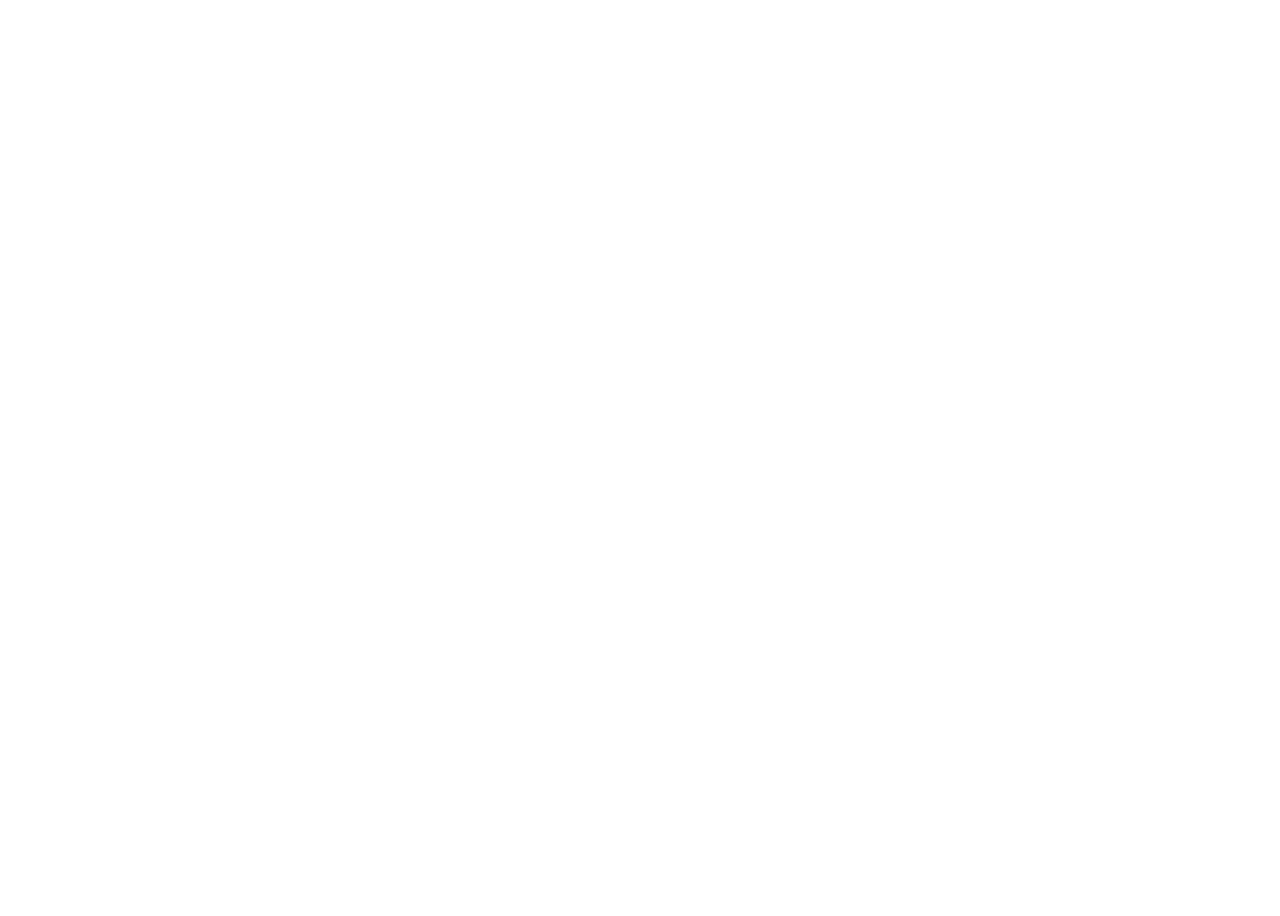
==== index.html @ 2f1e269d "init" ====
<!DOCTYPE html>
<html>
    <head>
        <title>ICTM1j - MDP01</title>
        <link rel="stylesheet" type="text/css" href="https://cdnjs.cloudflare.com/ajax/libs/normalize/3.0.3/normalize.min.css">
        <link rel="stylesheet" type="text/css" href="css/groeps-pagina.css">
        

    </head>
    <body>
        <div class="darken">
            <div class="container">
            <!-- maak hier een mooie groepspagina van -->
                <div class="title">
                    <h1 data-sr="scale up 20%">MDP01</h1>
                </div>
                <a href="1090896.html" data-sr="wait 0.5s, scale up 20%">Paul Meen</a><br>
                <a href="1094484.html" data-sr="wait 0.7s, scale up 20%">Wilbert Schepenaar</a><br>
                <a href="1093022.html" data-sr="wait 0.9s, scale up 20%">Jochem Schipper</a><br>
                <a href="1088117.html" data-sr="wait 1.2s, scale up 20%">Elwin Streekstra</a><br>
                <a href="1091399.html" data-sr="wait 1.4s, scale up 20%">Laurens Zwaan</a><br>
                <a href="1097897.html" data-sr="wait 1.6s, scale up 20%">Richard Sandbrink</a><br>
            </div>
        </div>    
        
        <script src="//code.jquery.com/jquery-1.11.3.min.js"></script>
        <script src="https://cdn.rawgit.com/jlmakes/scrollReveal.js/master/dist/scrollReveal.min.js"></script>
        <script>window.sr = new scrollReveal();</script>
    </body>
</html>
---- css/groeps-pagina.css ----
/* DIT IS DE STIJL VOOR DE GROEPS PAGINA */

body {
	height: 100vh;
	font-family: Arial;
	background-image: url(http://codingbasics.net/wp-content/uploads/2014/04/computer-programming.jpeg);
	background-repeat: no-repeat;
	background-size: cover;
	text-align: center;
	color: #fff;
}

.darken {
	width: 100%;
	height: 100vh;
	// background-image: linear-gradient(to bottom right,#002f4b,#777DA7);
	opacity: 1; 
}

.container {
    max-width: 500px;
    margin: 0 auto;
}

.title {
	height: 300px;
}

h1 {
	margin: 0;
	padding-top: 100px;
	font-size: 50px;
}

a {
	text-decoration: none;
	font-size: 30px;
	color: #fff;
}

a:hover {
	color: #777DA7;	
}
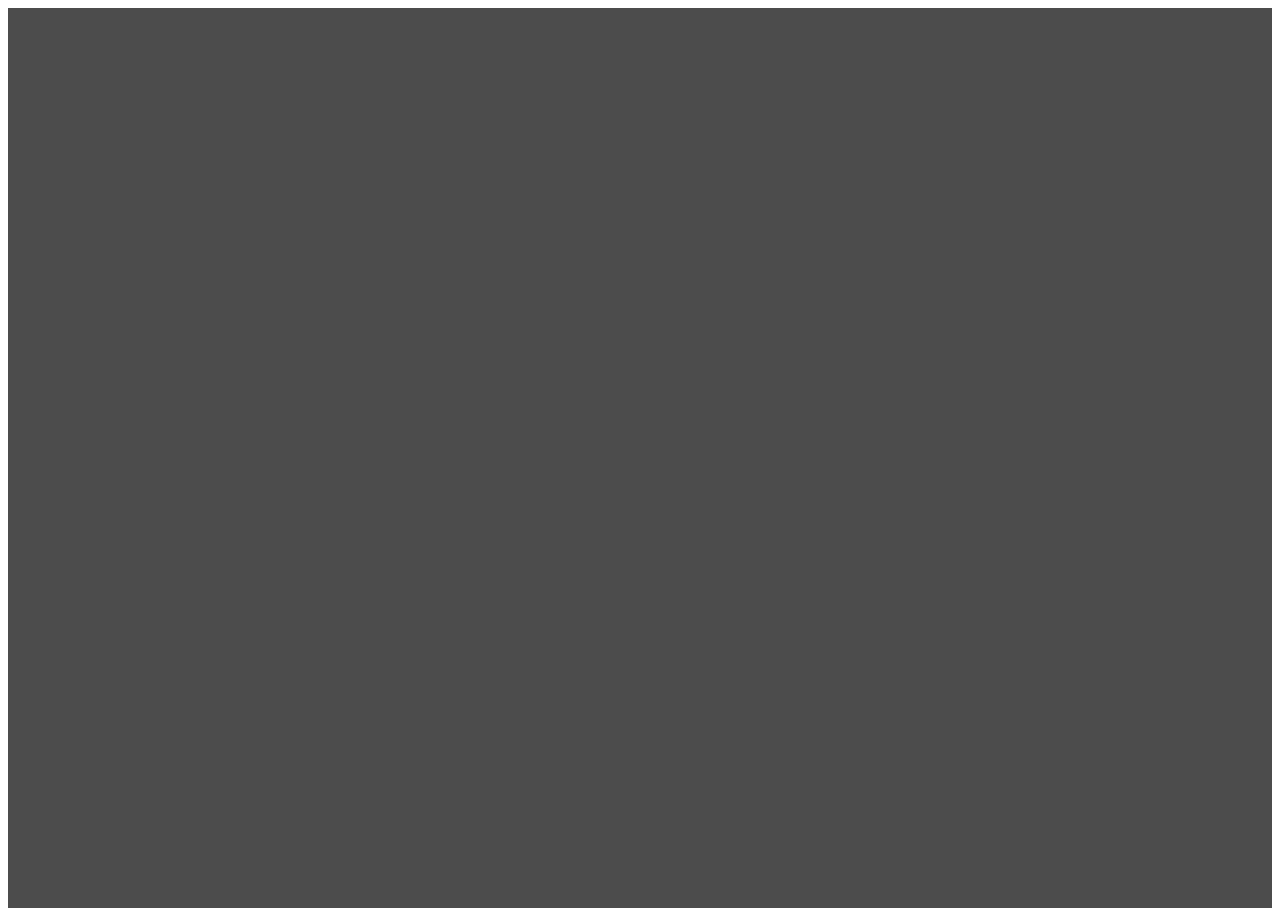
==== commit 282d120d: "laatste aanpassingen" ====
--- a/index.html
+++ b/index.html
@@ -4,26 +4,26 @@
         <title>ICTM1j - MDP01</title>
         <link rel="stylesheet" type="text/css" href="https://cdnjs.cloudflare.com/ajax/libs/normalize/3.0.3/normalize.min.css">
         <link rel="stylesheet" type="text/css" href="css/groeps-pagina.css">
-        
-
+        <link href='https://fonts.googleapis.com/css?family=Montserrat:700' rel='stylesheet' type='text/css'>
+        <style>[data-sr] {visibility:hidden;}</style>
     </head>
     <body>
         <div class="darken">
             <div class="container">
             <!-- maak hier een mooie groepspagina van -->
                 <div class="title">
-                    <h1 data-sr="scale up 20%">MDP01</h1>
+                    <h1 data-sr>MDP01</h1>
+                    <h2 data-sr>We will code for food</h2>
                 </div>
-                <a href="1090896.html" data-sr="wait 0.5s, scale up 20%">Paul Meen</a><br>
-                <a href="1094484.html" data-sr="wait 0.7s, scale up 20%">Wilbert Schepenaar</a><br>
-                <a href="1093022.html" data-sr="wait 0.9s, scale up 20%">Jochem Schipper</a><br>
-                <a href="1088117.html" data-sr="wait 1.2s, scale up 20%">Elwin Streekstra</a><br>
-                <a href="1091399.html" data-sr="wait 1.4s, scale up 20%">Laurens Zwaan</a><br>
-                <a href="1097897.html" data-sr="wait 1.6s, scale up 20%">Richard Sandbrink</a><br>
+                <a href="1090896.html" data-sr="wait 0.5s">Paul Meen</a><br>
+                <a href="1094484.html" data-sr="wait 0.7s">Wilbert Schepenaar</a><br>
+                <a href="1093022.html" data-sr="wait 0.9s">Jochem Schipper</a><br>
+                <a href="1088117.html" data-sr="wait 1.2s">Elwin Streekstra</a><br>
+                <a href="1091399.html" data-sr="wait 1.4s">Laurens Zwaan</a><br>
+                <a href="1097897.html" data-sr="wait 1.6s">Richard Sandbrink</a><br>
             </div>
         </div>    
-        
-        <script src="//code.jquery.com/jquery-1.11.3.min.js"></script>
+        <script src="https://code.jquery.com/jquery-1.11.3.min.js"></script>
         <script src="https://cdn.rawgit.com/jlmakes/scrollReveal.js/master/dist/scrollReveal.min.js"></script>
         <script>window.sr = new scrollReveal();</script>
     </body>
--- a/css/groeps-pagina.css
+++ b/css/groeps-pagina.css
@@ -2,7 +2,7 @@
 
 body {
 	height: 100vh;
-	font-family: Arial;
+	font-family: 'Montserrat', sans-serif;
 	background-image: url(http://codingbasics.net/wp-content/uploads/2014/04/computer-programming.jpeg);
 	background-repeat: no-repeat;
 	background-size: cover;
@@ -14,30 +14,38 @@
 	width: 100%;
 	height: 100vh;
 	// background-image: linear-gradient(to bottom right,#002f4b,#777DA7);
-	opacity: 1; 
+	background-color: rgba(0,0,0,0.7);
 }
 
 .container {
-    max-width: 500px;
+    max-width: 700px;
     margin: 0 auto;
+    padding-top: 75px;
+    opacity: initial !important;
 }
 
 .title {
-	height: 300px;
+	height: 250px;
 }
 
-h1 {
+h1, h2 {
 	margin: 0;
-	padding-top: 100px;
-	font-size: 50px;
+	font-size: 75px;
+}
+h2 {
+	font-size: 45px;
 }
 
 a {
+	display: inline-block;
 	text-decoration: none;
 	font-size: 30px;
 	color: #fff;
+	transition: 0.2s ease-out;
+	height: 40px;
 }
 
 a:hover {
 	color: #777DA7;	
+	font-size: 35px;
 }
